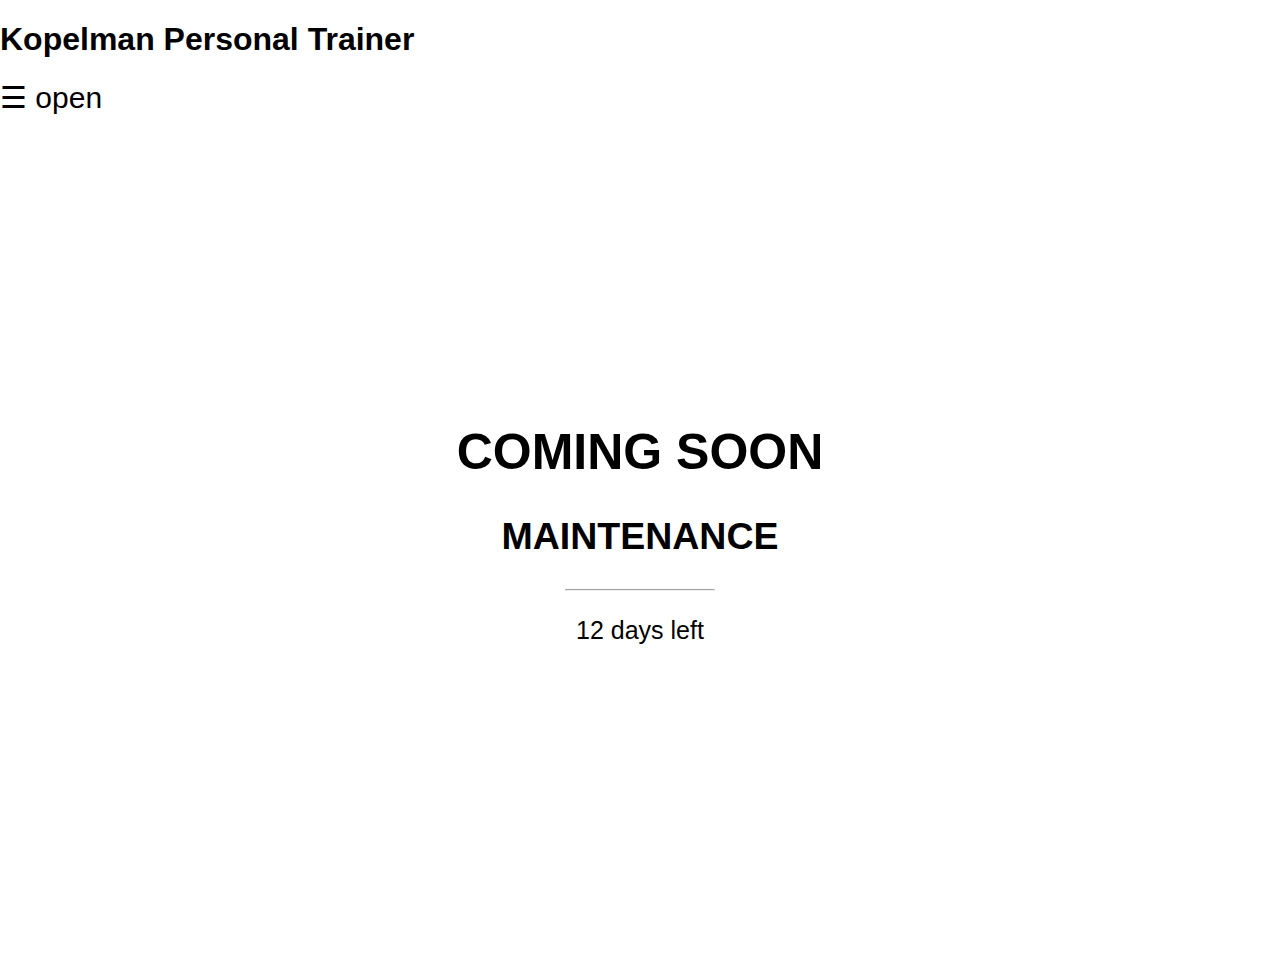
==== workouts.html @ fc575914 "init" ====
<!DOCTYPE html>
<html>
<link rel="stylesheet" href="styles.css">
<script src="script.js"></script>
    
<style>
body, html {
  height: 100%;
  margin: 0;
}
</style>
<body>
    <h1 style="  font-family: 'Lucida Sans', 'Lucida Sans Regular', 'Lucida Grande', 'Lucida Sans Unicode', Geneva, Verdana, sans-serif;">Kopelman Personal Trainer</h1>
    <div class="bgimg">
    <span style="font-size:30px;cursor:pointer" onclick="openNav()">&#9776; open</span>
    <div id="mySidenav" class="sidenav">
        <a href="javascript:void(0)" class="closebtn" onclick="closeNav()">&times;</a>
        <a href="file:///C:/Users/user/Desktop/alertsProjectTargil/index.html">Home</a>
        <a href="file:///C:/Users/user/Desktop/alertsProjectTargil/aboutUs.html">About Us</a>
        <a href="#">Workouts</a>
        <a href="file:///C:/Users/user/Desktop/alertsProjectTargil/calculator.html">Calories Calculator</a>
    </div>
    <div class="middle">
        <h1>COMING SOON</h1>
        <h2>MAINTENANCE</h2>
        <hr>
        <p>12 days left</p>
    </div>
    </div>
</body>
</html>
---- styles.css ----
.divCenter{
    text-align: center;
}
  .sidenav {
    height: 100%;
    width: 0;
    position: fixed;
    z-index: 1;
    top: 0;
    left: 0;
    background-color: grey;
    overflow-x: hidden;
    transition: 0.5s;
    padding-top: 60px;
  }
  
  .sidenav a {
    padding: 8px 8px 8px 32px;
    text-decoration: none;
    font-size: 25px;
    color: black;
    display: block;
    transition: 0.3s;
  }
  
  .sidenav a:hover {
    color: #f1f1f1;
  }
  
  .sidenav .closebtn {
    position: absolute;
    top: 0;
    right: 25px;
    font-size: 36px;
    margin-left: 50px;
  }

  @media screen and (max-height: 450px) {
    .sidenav {padding-top: 15px;}
    .sidenav a {font-size: 18px;}
  }
  .bgimg {
  height: 100%;
  background-position: center;
  background-size: cover;
  position: relative;
  font-size: 25px;
  font-family: 'Lucida Sans', 'Lucida Sans Regular', 'Lucida Grande', 'Lucida Sans Unicode', Geneva, Verdana, sans-serif;
}

.topleft {
  position: absolute;
  top: 0;
  left: 16px;
}

.bottomleft {
  position: absolute;
  bottom: 0;
  left: 16px;
}

.middle {
  position: absolute;
  top: 50%;
  left: 50%;
  transform: translate(-50%, -50%);
  text-align: center;
}

hr {
  margin: auto;
  width: 40%;
}
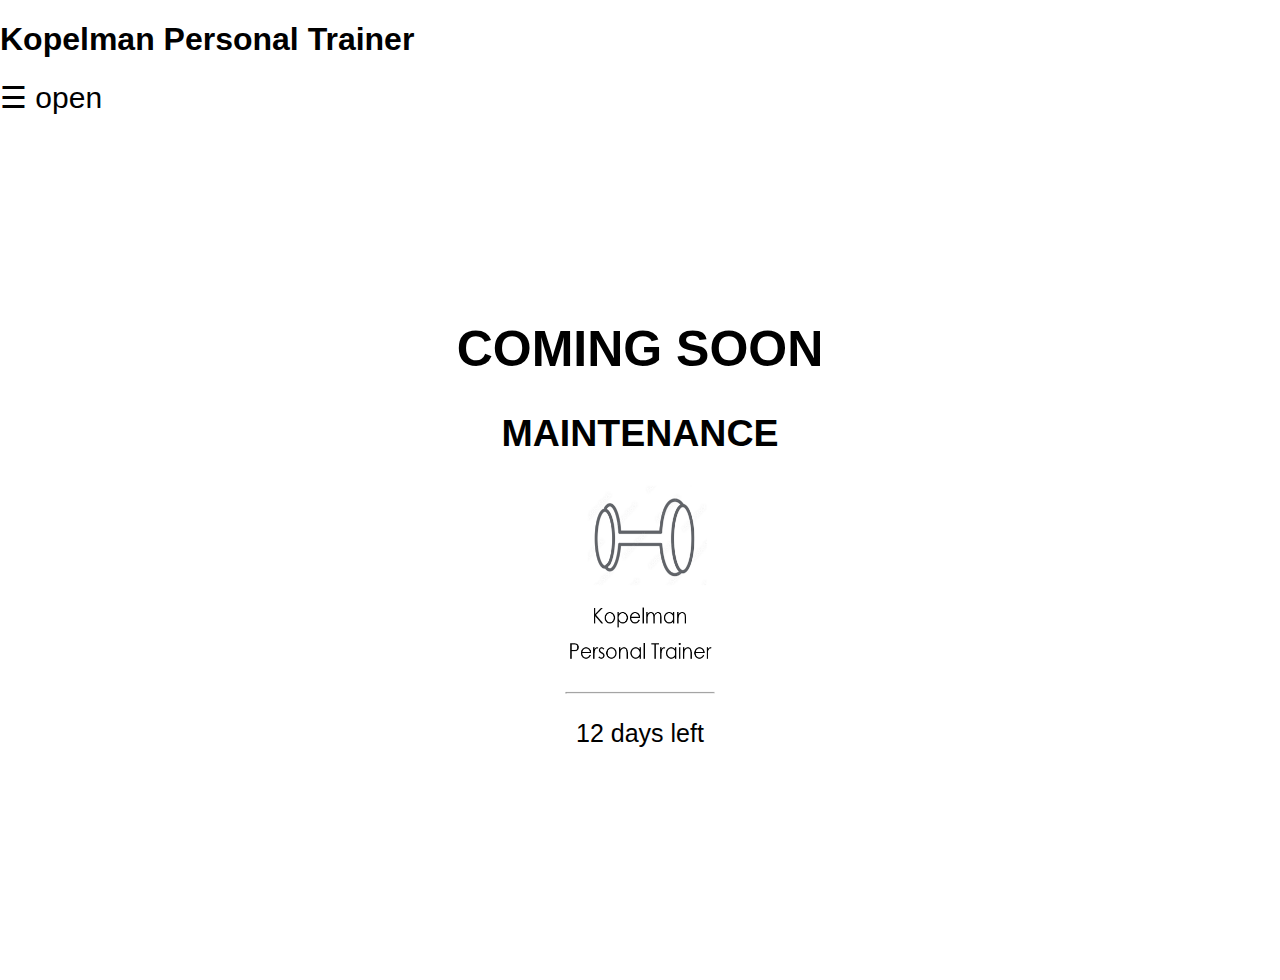
==== commit 3f6a7378: "second" ====
--- a/workouts.html
+++ b/workouts.html
@@ -20,9 +20,11 @@
         <a href="#">Workouts</a>
         <a href="file:///C:/Users/user/Desktop/alertsProjectTargil/calculator.html">Calories Calculator</a>
     </div>
+    
     <div class="middle">
         <h1>COMING SOON</h1>
         <h2>MAINTENANCE</h2>
+        <img src="logo.png" style="height: 200px; width: 200px;">
         <hr>
         <p>12 days left</p>
     </div>
--- a/styles.css
+++ b/styles.css
@@ -66,9 +66,13 @@
   left: 50%;
   transform: translate(-50%, -50%);
   text-align: center;
+  
 }
 
 hr {
   margin: auto;
   width: 40%;
 }
+.divCenter{
+    text-align: center;
+}